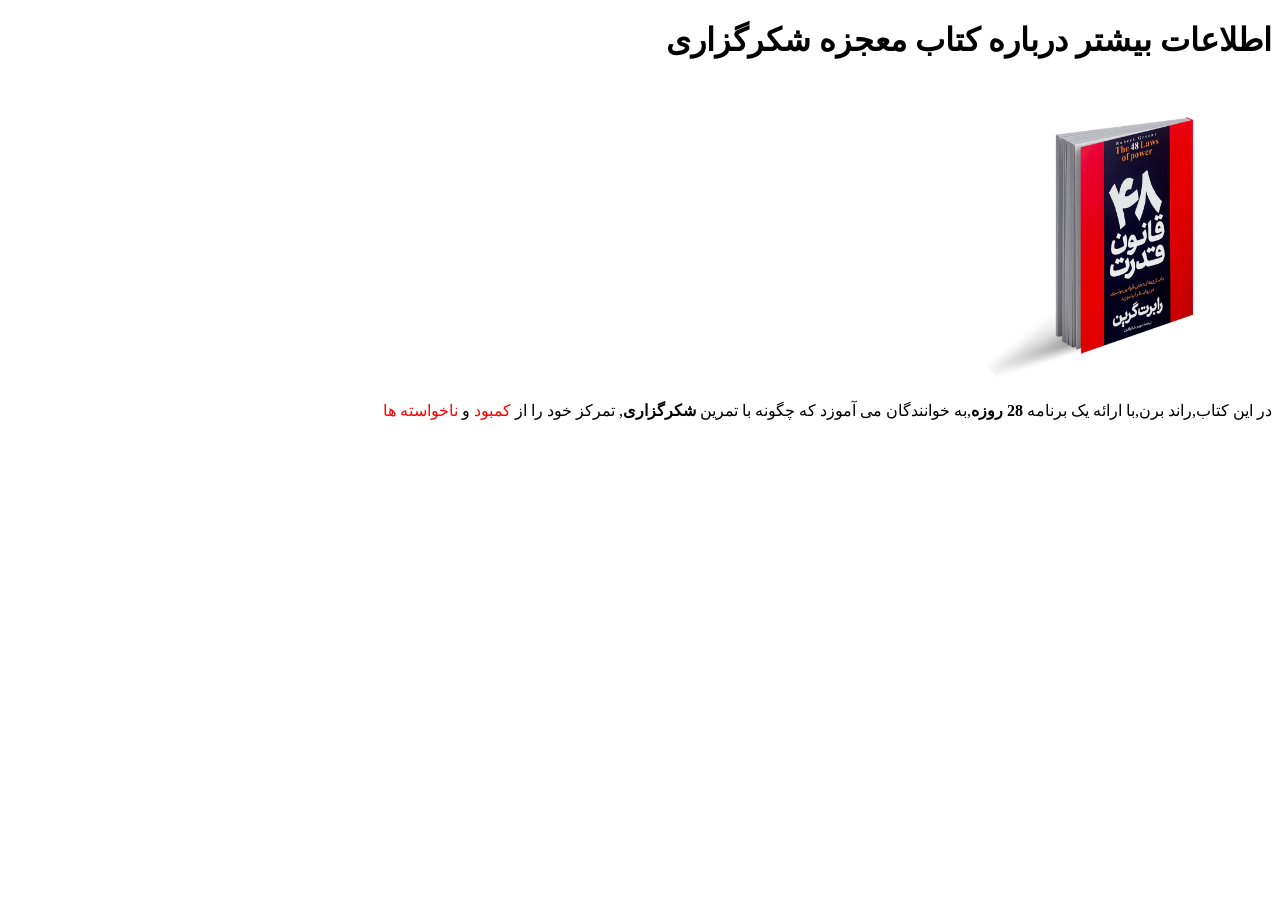
==== pages/product-details.html @ 7a0a4e34 "1404/07/22" ====
<!DOCTYPE html>
<html lang="fa" dir="rtl">
<head>
    <meta charset="UTF-8">
    <meta name="viewport" content="width=device-width, initial-scale=1.0">
    <title>صفحه جزِئیات محصول</title>
    <link rel="icon" href="../123123.png" type="image/png">
    <style>
        body {
            font-family: Vazirmatn;
        }
    </style>
</head>
<body>
    <h1>اطلاعات بیشتر درباره کتاب معجزه شکرگزاری</h1>
    <img src="../123123.png" alt="کتاب شکرگزاری" width="300px">
    <p>
    در این کتاب,راند برن,با ارائه یک برنامه <b>28 روزه</b>,به خوانندگان می آموزد که چگونه با تمرین <strong>شکرگزاری</strong>, تمرکز خود را از <span style="color: red;">کمبود</span> 
    
    
    و <span style="color: red;">ناخواسته ها</span> 
    </p>





</body>
</html>
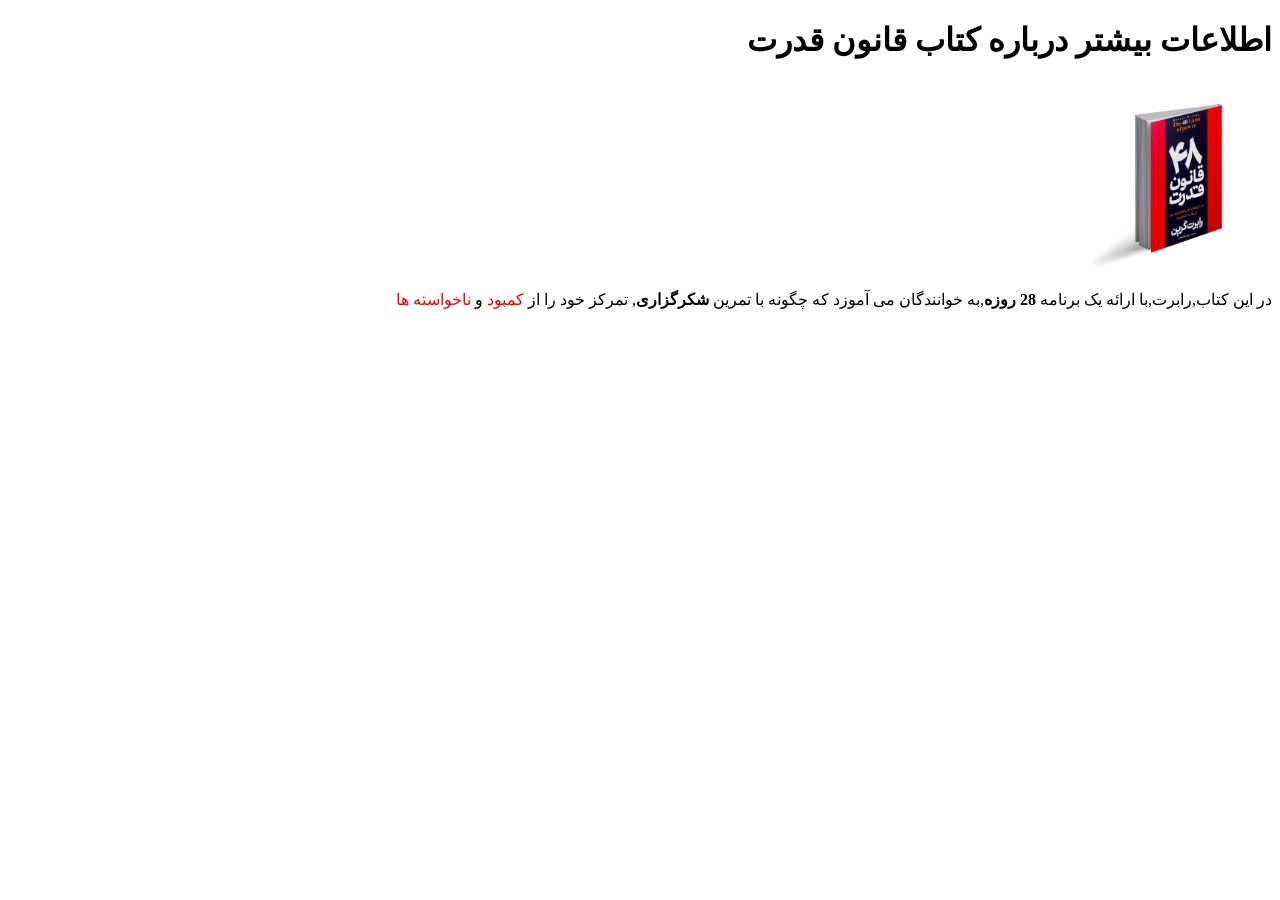
==== commit 37eee1dc: "1404/07/29" ====
--- a/pages/product-details.html
+++ b/pages/product-details.html
@@ -4,7 +4,7 @@
     <meta charset="UTF-8">
     <meta name="viewport" content="width=device-width, initial-scale=1.0">
     <title>صفحه جزِئیات محصول</title>
-    <link rel="icon" href="../123123.png" type="image/png">
+    <link rel="icon" href="../imges/123123.png" type="image/png">
     <style>
         body {
             font-family: Vazirmatn;
@@ -12,10 +12,10 @@
     </style>
 </head>
 <body>
-    <h1>اطلاعات بیشتر درباره کتاب معجزه شکرگزاری</h1>
-    <img src="../123123.png" alt="کتاب شکرگزاری" width="300px">
+    <h1>اطلاعات بیشتر درباره کتاب قانون قدرت</h1>
+    <img src="../imges/123123.png" alt="کتاب شکرگزاری" width="15%">
     <p>
-    در این کتاب,راند برن,با ارائه یک برنامه <b>28 روزه</b>,به خوانندگان می آموزد که چگونه با تمرین <strong>شکرگزاری</strong>, تمرکز خود را از <span style="color: red;">کمبود</span> 
+    در این کتاب,رابرت,با ارائه یک برنامه <b>28 روزه</b>,به خوانندگان می آموزد که چگونه با تمرین <strong>شکرگزاری</strong>, تمرکز خود را از <span style="color: red;">کمبود</span> 
     
     
     و <span style="color: red;">ناخواسته ها</span> 
